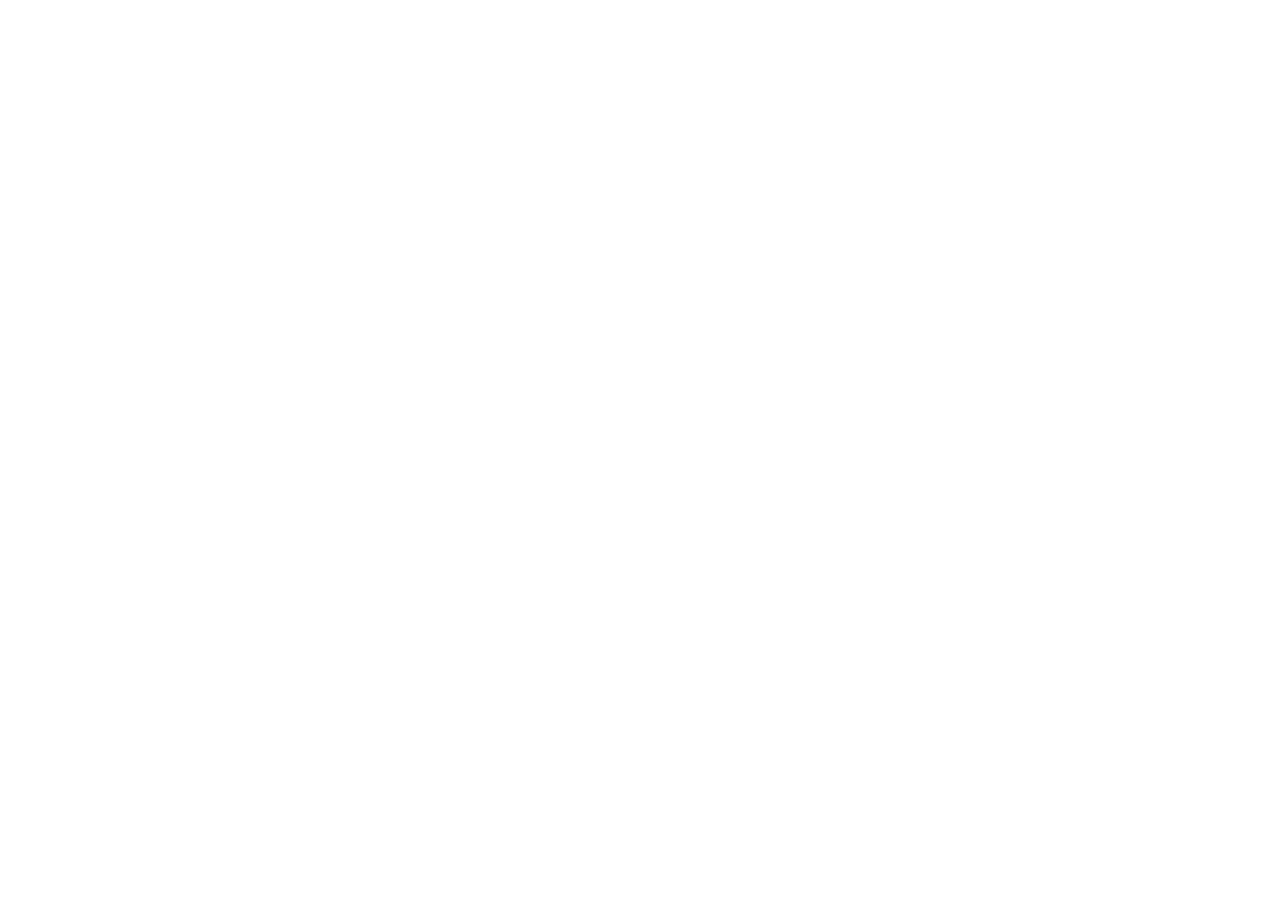
==== popo.html @ f3d79fcf "Create popo.html" ====
<!DOCTYPE HTML>
<html>
  <head>
    <body>
      <iframe src="https://docs.google.com/forms/d/1zLDlZkhfl91mqGXp9C5n4iBfkxBDttYbtKS-R-q2Dmc/viewform?edit_requested=true" frameborder="0" allowfullscreen="true" scrolling="no" height="600" width="1330"></iframe>
    </body>
  </head>
</html>
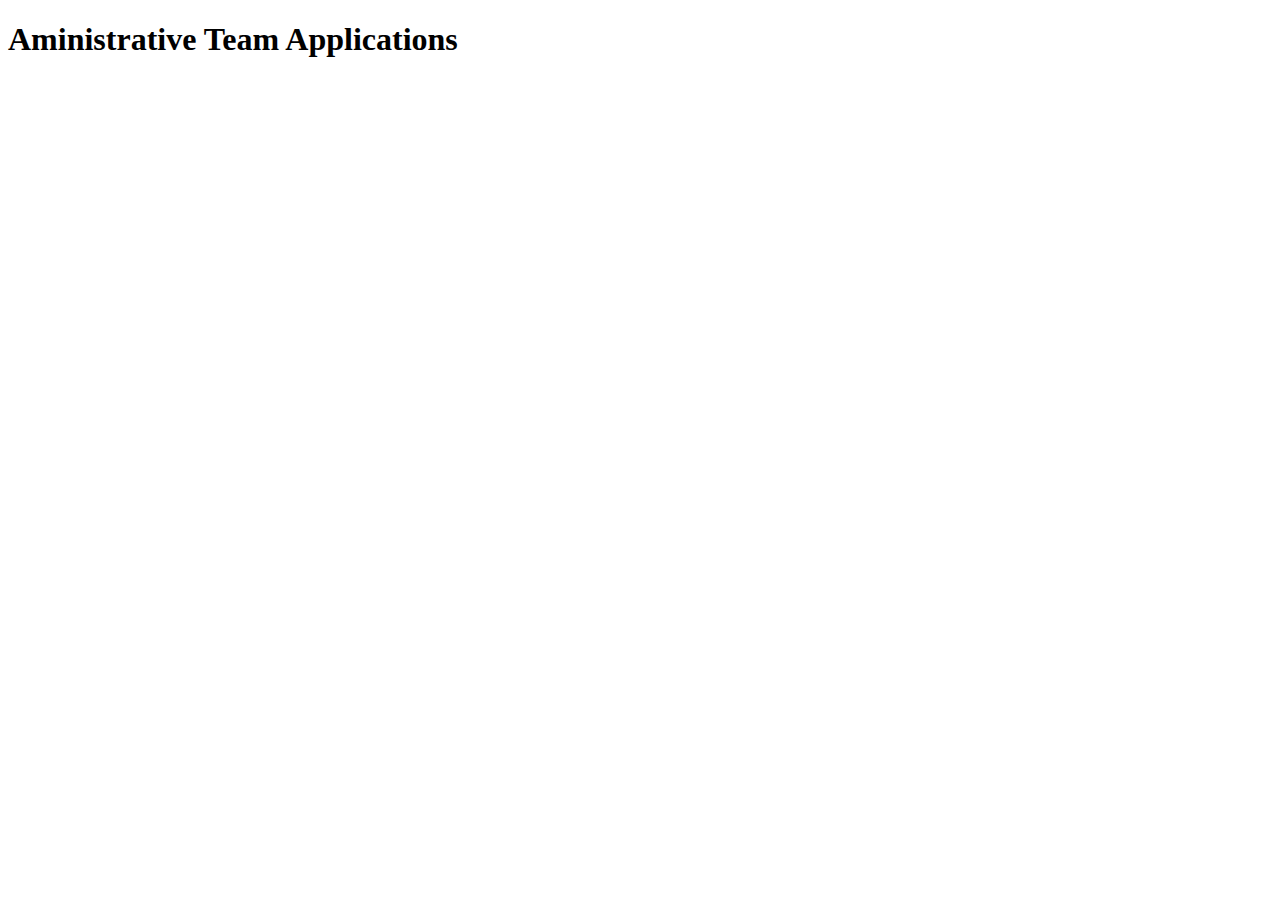
==== commit 0e64de81: "Update popo.html" ====
--- a/popo.html
+++ b/popo.html
@@ -1,8 +1,11 @@
 <!DOCTYPE HTML>
 <html>
+ 
   <head>
+    <link rel="stylesheet" href="at.CSS">
     <body>
-      <iframe src="https://docs.google.com/forms/d/1zLDlZkhfl91mqGXp9C5n4iBfkxBDttYbtKS-R-q2Dmc/viewform?edit_requested=true" frameborder="0" allowfullscreen="true" scrolling="no" height="600" width="1330"></iframe>
+     <strong><h1>Aministrative Team Applications</h1></strong>
+      <iframe src="https://docs.google.com/forms/d/1zLDlZkhfl91mqGXp9C5n4iBfkxBDttYbtKS-R-q2Dmc/viewform?edit_requested=true" frameborder="0" allowfullscreen="false" scrolling="yes" height="450" width="800"></iframe>
     </body>
   </head>
 </html>
